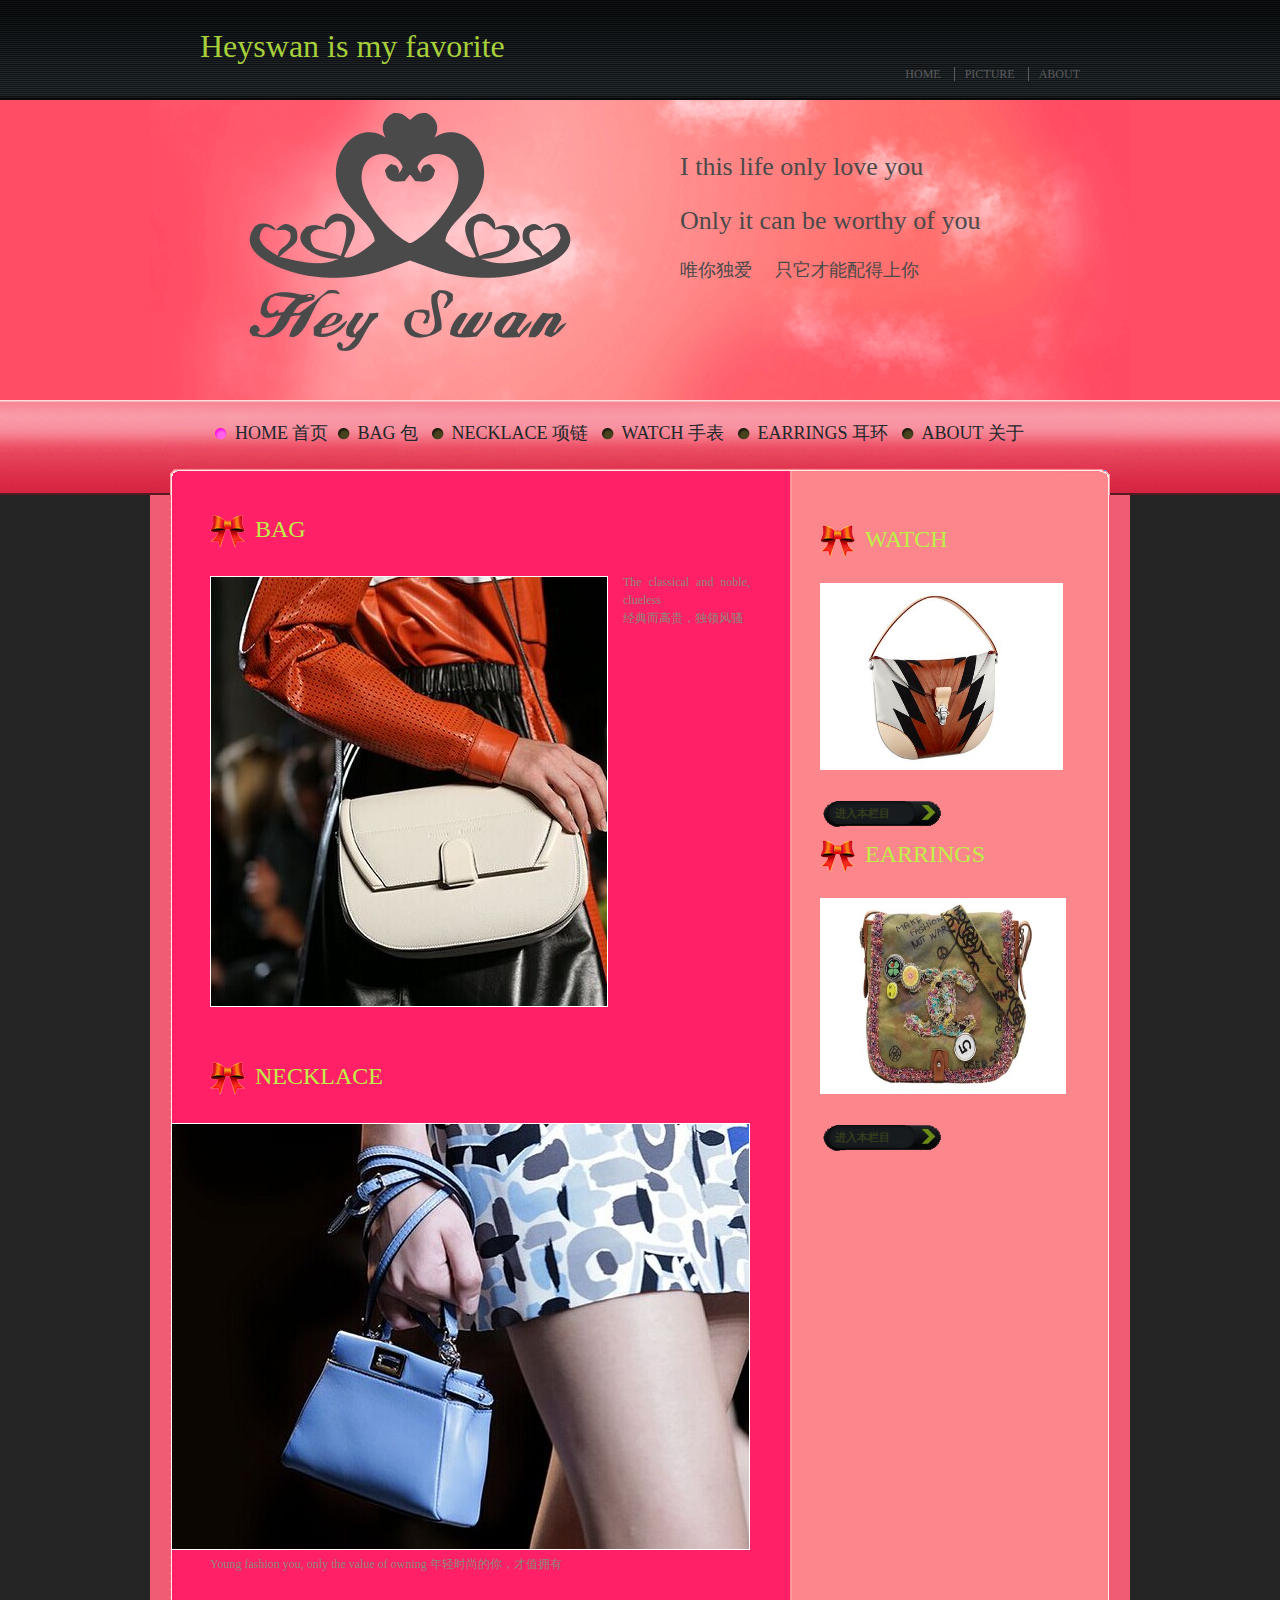
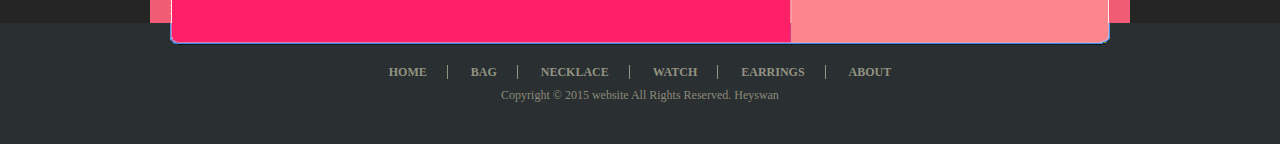
==== index.html @ e8434630 "web" ====
﻿<!DOCTYPE html PUBLIC "-//W3C//DTD XHTML 1.0 Transitional//EN" "http://www.w3.org/TR/xhtml1/DTD/xhtml1-transitional.dtd">
<html xmlns="http://www.w3.org/1999/xhtml">
<head>
<meta http-equiv="Content-Type" content="text/html; charset=utf-8" />
<!-- <embed src="bgMusic/yg.mp3" width="0" height="0"></embed>-->
<title>Heyswan</title> 
<link href="css/templatemo_style.css" rel="stylesheet" type="text/css" />
<link href="css/s3slider.css" rel="stylesheet" type="text/css" />
<script type="text/javascript" src="js/jquery.js"></script>
<script type="text/javascript" src="js/s3Slider.js"></script>


<script language="javascript" type="text/javascript">
function clearText(field)
{
    if (field.defaultValue == field.value) field.value = '';
    else if (field.value == '') field.value = field.defaultValue;
}
</script>
</head>
<body>

<div id="templatemo_site_title_bar_wrapper">

    <div id="templatemo_site_title_bar">
        <div id="site_title">
            <h1>
            <a href="index.html" target="_parent">Heyswan is my favorite</a>            </h1>
        </div>
        
        <ul id="top_menu">
            <li class="first"><a href="index.html">HOME</a></li>
            <li><a href="watch.html">PICTURE</a></li>
            <li><a href="about.html">ABOUT</a></li>
        </ul>
    
    </div> <!-- end of site title bar -->
</div> <!-- end of site title bar wrapper -->

<div id="templatemo_banner_wrapper">

	<div id="templatemo_banner">
      
      <div id="banner_content">
            <h2>I this life only love you</h2>
			<h2>Only it can be worthy of you</h2>
            <p>唯你独爱&nbsp;&nbsp;&nbsp;&nbsp;&nbsp;只它才能配得上你</p>
                </div>

	</div> <!-- end of banner-->

</div> <!-- end of banner wrapper -->

<div id="templatemo_menu_wrapper">

	<div id="templatemo_menu">
    
   		<ul>
            <li><a href="index.html" class="current fast">HOME 首页&nbsp;&nbsp;</a></li>
            <li><a href="bag.html" target="_blank">BAG 包 &nbsp;&nbsp;</a></li>
            <li><a href="necklace.html" target="_blank">NECKLACE 项链 &nbsp;&nbsp;</a></li>
            <li><a href="watch.html" target="_blank">WATCH 手表 &nbsp;&nbsp;</a></li>
            <li><a href="earrings.html" target="_blank">EARRINGS 耳环 &nbsp;&nbsp;</a></li>
            <li><a href="about.html" target="_blank">ABOUT 关于 &nbsp;&nbsp;</a></li>
        </ul>
    
    </div> <!-- end of menu -->

</div> <!-- end of menu wrapper -->

<div id="templatemo_content">

 <div id="main_column">
            
                <div class="section_w560">
                    <h2><a href="bag.html" target="_blank">BAG </a></h2>
                    
                     <img src="fruit_img/bag01.jpg" alt="image"  class="image_wrapper fl_image" />
                   
                  <p>The classical and noble, clueless  <br/> 经典而高贵，独领风骚</p>
                   
                    <div class="cleaner"></div>
    </div>
                
                <div class="cleaner_h50"></div>
                
<div class="section_w560">
                
                  <h2><a href="necklace.html" target="_blank">NECKLACE</a></h2>
					
                     <img src="fruit_img/bag02.jpg" alt="image" class="image_wrapper fr_image" />              
                   
                     <p > Young fashion you, only the value of owning  年轻时尚的你，才值拥有</p>                    
                    <div class="cleaner_h20"></div> 
                    </li>
                  </ul> 
					
    </div>
                
                <div class="cleaner"></div>
  </div> <!-- end of main column -->
            
            <div id="side_column">
            
                <div class="side_column_box">
                    <h2><a href="watch.html" target="_blank">WATCH</a></h2> 
                    <div class="news_section">
                      <h3><a href="watch.html"><img src="fruit_img/b02.png" width="243" height="187" border="0" /></a></h3>
                  </div>
				      <div class="button bottom_02"><a href="watch.html">进入本栏目</a></div>   
					   <h3>  </h3>
					 <h2><a href="earrings.html" target="_blank">EARRINGS</a></h2>
                     <div class="news_section"><a href="earrings.html"><img src="fruit_img/b04.png" width="246" height="196" border="0" /></a>
                       <h3>  </h3>
                  </div>
                    
                    <div class="button bottom_02"><a href="earrings.html">进入本栏目</a></div>   
                </div>
                
  </div>
            <!-- end of side column -->

	<div class="cleaner"></div>
    
</div> <!-- end of content -->

<div id="templatemo_footer_wrapper">

  <div id="templatemo_footer">
    
        <ul class="footer_menu">
            <li><a href="index.html" target="_blank">HOME</a></li>
            <li><a href="bag.html" target="_blank">BAG</a></li>
            <li><a href="necklace.html" target="_blank">NECKLACE</a></li>
            <li><a href="watch.html" target="_blank">WATCH</a></li>
            <li><a href="earrings.html" target="_blank">EARRINGS</a></li>
            <li class="last_menu"><a href="about.html" target="_blank">ABOUT</a></li>
        </ul>

      Copyright © 2015 website All Rights Reserved. Heyswan    </div> 
	<!-- end of footer -->
    
</div> <!-- end of footer wrapper -->
</body>
</html>
---- css/templatemo_style.css ----
/*
Credit: http://www.865171.cn
*/

body {
	margin: 0;
	padding: 0;
	line-height: 1.5em;
	font-family: Georgia, "Times New Roman", Times, serif;
	font-size: 12px;
	color: #8a8a79;
	background: #252526 ;
}
		
a:link, a:visited { color: #c0f048; text-decoration: none; font-weight: normal; } 
a:active, a:hover { color: #FFFF00; text-decoration: underline; }

p { margin: 0px; padding: 0px; }

img { margin: 0px; padding: 0px; border: none; }

.cleaner { clear: both; width: 100%; height: 0px; font-size: 0px;  }

.cleaner_h10 { clear: both; width:100%; height: 10px; }
.cleaner_h20 { clear: both; width:100%; height: 20px; }
.cleaner_h30 { clear: both; width:100%; height: 30px; }
.cleaner_h40 { clear: both; width:100%; height: 40px; }
.cleaner_h50 { clear: both; width:100%; height: 50px; }
.cleaner_h60 { clear: both; width:100%; height: 60px; }

.divider {
	clear: both;
	padding-bottom: 15px;
	margin-bottom: 30px;
	background: url(../images/templatemo_horizontal_divider.jpg) bottom repeat-x;
}

.fl { float: left; }
.fr { float: right; }

.m_right { margin-right: 30px; }

.button a {
	display: block;
	width: 125px;
	height: 26px;
	padding: 9px 0 0 15px;
	color: #343c1d;
	font-size: 11px;
	font-weight: bold;
	text-decoration: none;
}

.button a:hover {
	color: #c0f048;
}

.bottom_01 {
	background:url(../images/templatemo_button_01.jpg) no-repeat;
}

.bottom_02 {
	background:url(../images/templatemo_button_02.jpg) no-repeat;
}

h1 {
	margin: 0px;
	padding: 2px 0;
	font-size: 30px;
	font-weight: bold;
}

h2 {
	margin: 0px;
	padding: 2px 0;
	font-size: 30px;
	font-weight: normal;
}

h3 {
	margin: 0 0 10px 0;
	padding: 0;
	font-size: 14px;
	font-weight: bold;
	color: #8a8a79;	
}

h4 {
	margin: 0px;
	padding: 0px;
	font-size: 14px;
	font-weight: bold;
}

.image_wrapper {
	border: 1px solid #ffffff;
	margin-top: 3px;
	margin-bottom: 5px;
}

.fl_image {
	float: left;
	margin-right: 15px 
}

.fr_image {
	float: right;
	margin-left: 15px 
}

.list_01 {
	margin: 0 0 20px 40px;
	padding: 0px;
	list-style: decimal;
}

.list_01 li {
	margin: 0 0 0 0;
	padding: 0 0 10px 0;
}

/* title bar */

#templatemo_site_title_bar_wrapper {
	width: 100%;
	height: 100px;
	margin: 0 auto;
	background: url(../images/templatemo_title_bar_bg.jpg) repeat-x;
}

#templatemo_site_title_bar {
	width: 980px;
	height: 100px;
	margin: 0 auto;
}

#templatemo_site_title_bar #site_title {
	float: left;

	margin-left: 50px;
	padding: 35px 0 0 0;
}

#site_title h1 a {
	margin: 0px;
	padding: 0px;
	font-size: 32px;
	color: #a7cf3a;
	font-weight: normal;
	text-decoration: none;
}

#site_title h1 a:hover {
	font-weight: normal;	
	text-decoration: none;
}

#site_title h1 a span {
	display: block;
	margin-top: 10px;
	font-size: 14px;
	color: #5c5c5c;
}

#templatemo_site_title_bar #top_menu {
	float:right;
	margin: 65px 50px 0 0;
	padding: 0px;
	list-style: none;
}

#top_menu li {
	margin: 0 0 0 10px;
	padding: 0 0 0 10px;
	display: inline;
	border-left: 1px solid #5c5c5c;
}

#top_menu li a {
	color: #5c5c5c;
}

#top_menu li a:hover {
	color: #c0f048;
	text-decoration: none;
}

#top_menu .first {
	border: none;
}

/* end of title bar */


/* banner */
#templatemo_banner_wrapper {
	clear: both;
	width: 100%;
	height: 300px;
	margin: 0 auto;
	background: #ff4d65;
}

#templatemo_banner {
	clear: both;
	width: 980px;
	height: 300px;
	margin: 0 auto;
	background: url(../images/templatemo_banner.gif) no-repeat;
}

#templatemo_banner #banner_content {
	float: right;
	width: 400px;
	margin: 50px 50px 0 0;
	overflow: hidden;	
}

#banner_content h2 {
	color: #4a4a4a;
	font-size: 26px;
	font-weight: normal;
	line-height: 30px;
	margin: 0 0 20px 0;
	padding: 2px 0;
}

#banner_content p {
	color: #4a4a4a;
	font-size: 18px;
	margin-bottom: 20px;
	line-height: 24px;
}

#banner_content a {
	font-size: 18px;
}

#templatemo_banner #gallery {
	float: left;
	margin: 50px 0 0 50px;
	position:relative;
	width: 380px;
	height: 180px;
	padding: 10px;
	background: url(../images/templatemo_banner_image_bg.jpg) no-repeat;
}
	#gallery a {
		float:left;
		position:absolute;
	}
	
	#gallery a img {
		border:none;
		width: 380px;
		height: 180px;
	}
	
	#gallery a.show {
		z-index:500
	}

	#gallery .caption {
	z-index:600;
	overflow: hidden;
	background-color:#000;
	color:#ffffff;
	width: 380px;
	height: 45px;
	margin-bottom: 10px;
	position:absolute;
	bottom:-2px;
	}

	#gallery .caption .content {
		margin:5px;
		font-size: 11px;
	}
	
	#gallery .caption .content h3 {
		margin:0;
		padding:0;
		font-size: 12px;
		font-weight: bold;
		color:#1DCCEF;
	}

/* end of banner */

/* menu */

#templatemo_menu_wrapper {
	clear: both;
	width: 100%;
	height: 95px;
	margin: 0 auto;
	background: url(../images/templatemo_menu_wrapper_bg.jpg) repeat-x;
}

#templatemo_menu {
	clear: both;
	width: 980px;
	height: 95px;
	margin: 0 auto;
	background: url(../images/templatemo_menu_bg.gif) center no-repeat;
}

#templatemo_menu ul {
	width: 850px;
	overflow: hidden;
	padding: 20px 0 0 0;
	margin: 0px auto;
	list-style: none;
}

#templatemo_menu ul li {
	padding: 0px;
	margin: 0px;
	display: inline;
}

#templatemo_menu ul li a {
	float: left;
	display: block;
	padding: 4px 0 5px 20px;
	font-size: 18px;
	text-align: left;
	font-weight: normal;
	text-decoration: none;
	color: #212629;	
	background: url(../images/templatemo_menu_bg.png) left center no-repeat;
	outline: none;
}

#templatemo_menu li a:hover, #templatemo_menu li .current {
	color: #212629;
	background: url(../images/templatemo_menu_hover.png) left center no-repeat;
}

/* end of menu */

/* content */

#templatemo_content {
	clear: both;
	width: 940px;
	padding: 0 20px;
	margin: 0 auto;
	background: url(../images/templatemo_content_bg.gif) repeat-y;
}

#templatemo_content h2 {
	color: #c0f048;
	height: 28px;
	padding: 5px 0 0 45px;
	margin: 0 0 25px 0;
	font-size: 24px;
}

#side_column {
	float: right;
	width: 260px;
	padding: 30px;
}

#side_column h2 {
	background: url(../images/templatemo_header_bg.png) left bottom no-repeat;
}

#main_column {
	float: left;
	width: 540px;
	padding: 20px 40px;
}

#main_column h2 {
	background: url(../images/templatemo_header_bg.png) left bottom no-repeat;	
}

#main_column p {
	text-align: justify;
	margin-bottom: 10px;
}

.side_column_box {
	clear: both;
	margin-bottom: 15px;
	padding-bottom: 15px;
}

.news_section {
	clear: both;
	margin-bottom: 25px;
}

.inputfield {
	height: 16px;
	width: 245px;
	padding: 2px 5px;
	margin: 0 0 10px 0;
	font-size: 12px;
	font-variant: normal;
	line-height: normal;
}

.submitbutton {
	float: right;
	margin: 0px;
	padding: 0 6px 3px 6px;
	cursor: pointer;
	font-size: 12px;
	text-align: center;
	vertical-align: bottom;
	white-space: pre;
}

.section_w540 {
	clear: both;
	width: 540px;
}

.section_260 {
	float: left;
	width: 260px;
}

/* end of content */

/* footer */

#templatemo_footer_wrapper {
	clear: both;
	width: 100%;
	margin: 0 auto;
	background: #2a2f31 url(../images/templatemo_footer_wrapper_bg.jpg) repeat-x;
}

#templatemo_footer {
	width: 940px;
	padding: 40px 20px;
	margin: 0 auto;
	text-align: center;
	background: url(../images/templatemo_footer_bg.jpg) no-repeat;
}

#templatemo_footer a {
	font-weight: bold;
	color: #939382;
}

#templatemo_footer .footer_menu {
	margin: 0 0 5px 0;
	padding: 0px;
	list-style: none;
}

.footer_menu li {
	margin: 0px;
	padding: 0 20px;
	display: inline;
	border-right: 1px solid #939382;
}

.footer_menu .last_menu {
	border: none;
}

/* end of footer */
---- css/s3slider.css ----
#slider {
	float: left;
	margin: 50px 0 0 50px;
    width: 400px; /* important to be same as image width */
    height: 200px; /* important to be same as image height */
    position: relative; /* important */
	background: url(images/templatemo_banner_image_bg.jpg) no-repeat;
	overflow: hidden;
}
#sliderContent {
	padding: 10px;
    width: 380px; /* important to be same as image width or wider */
	height: 180px;
    position: absolute;
	top: 0;
	margin-left: 0;
}
#sliderContent .sliderImage {
    float: left;
    position: relative;
	display: none;
}
.sliderImage span {
    position: absolute;
	font: 13px Arial, Helvetica, sans-serif;
    padding: 10px 15px;
    width: 350px;
    background-color: #000;
    filter: alpha(opacity=70);
    -moz-opacity: 0.7;
	-khtml-opacity: 0.7;
    opacity: 0.7;
    color: #fff;
    display: none;
}

.clea#sliderContent  {
	clear: both;
}
#sliderContent .sliderImage span strong {
    font-size: 15px;
}
#sliderContent .top {
	top: 0;
	left: 0;
}
#sliderContent .bottom {
	bottom: 0;
    left: 0;
}

.left {
	top: 0;
    left: 0;
	width: 250px !important;
	height: 150px;
}
.right {
	right: 0;
	bottom: 0;
	width: 250px !important;
	height: 155px;
}

ul { margin: 0; padding: 0; list-style-type: none; list-style: none;}

ul li { margin: 0; padding: 0; }
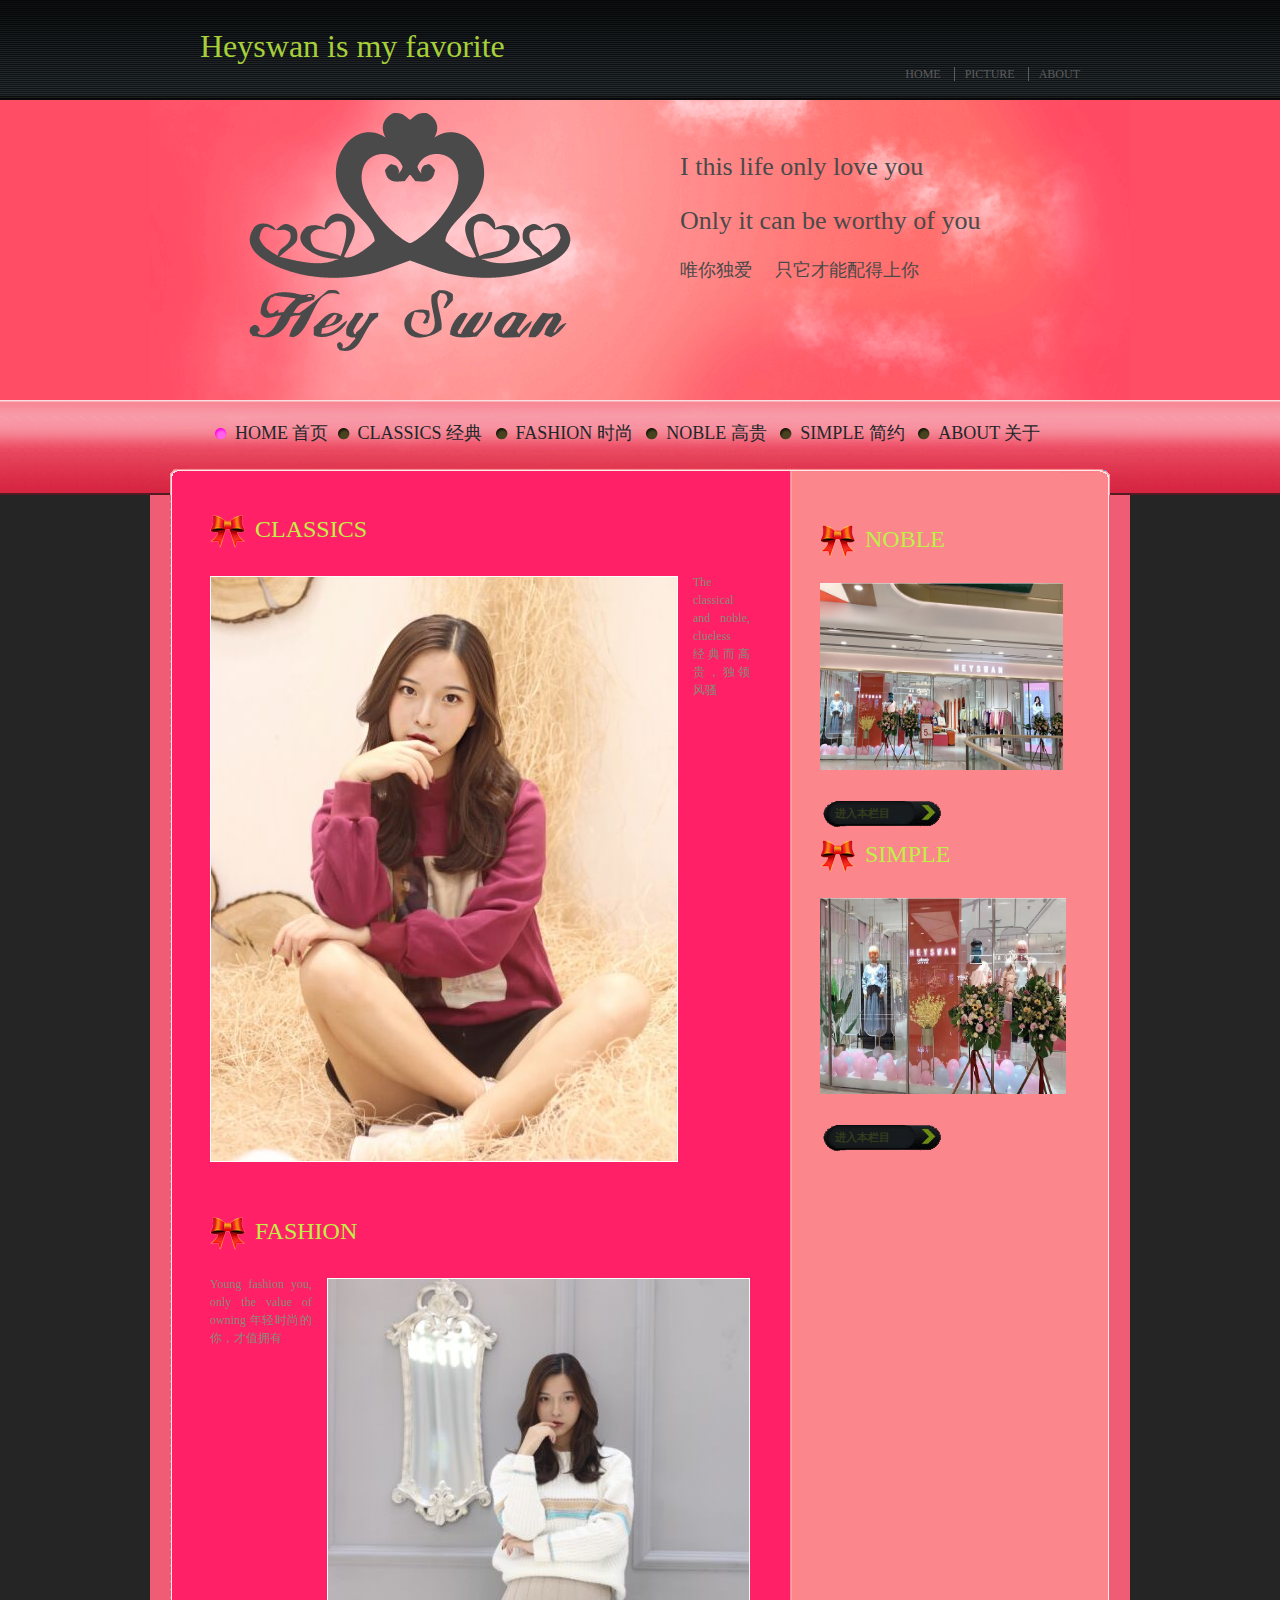
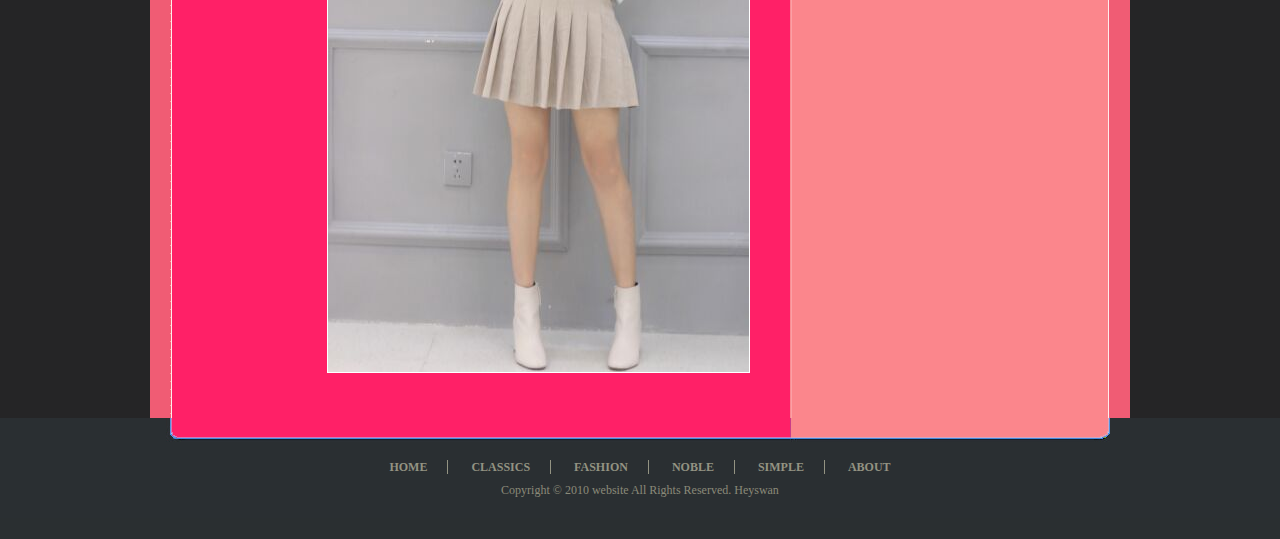
==== commit 0bcc9933: "【modify erro msg】" ====
--- a/index.html
+++ b/index.html
@@ -57,10 +57,10 @@
     
    		<ul>
             <li><a href="index.html" class="current fast">HOME 首页&nbsp;&nbsp;</a></li>
-            <li><a href="bag.html" target="_blank">BAG 包 &nbsp;&nbsp;</a></li>
-            <li><a href="necklace.html" target="_blank">NECKLACE 项链 &nbsp;&nbsp;</a></li>
-            <li><a href="watch.html" target="_blank">WATCH 手表 &nbsp;&nbsp;</a></li>
-            <li><a href="earrings.html" target="_blank">EARRINGS 耳环 &nbsp;&nbsp;</a></li>
+            <li><a href="bag.html" target="_blank">CLASSICS 经典 &nbsp;&nbsp;</a></li>
+            <li><a href="necklace.html" target="_blank">FASHION 时尚 &nbsp;&nbsp;</a></li>
+            <li><a href="watch.html" target="_blank">NOBLE 高贵 &nbsp;&nbsp;</a></li>
+            <li><a href="earrings.html" target="_blank">SIMPLE 简约 &nbsp;&nbsp;</a></li>
             <li><a href="about.html" target="_blank">ABOUT 关于 &nbsp;&nbsp;</a></li>
         </ul>
     
@@ -73,7 +73,7 @@
  <div id="main_column">
             
                 <div class="section_w560">
-                    <h2><a href="bag.html" target="_blank">BAG </a></h2>
+                    <h2><a href="bag.html" target="_blank">CLASSICS </a></h2>
                     
                      <img src="fruit_img/bag01.jpg" alt="image"  class="image_wrapper fl_image" />
                    
@@ -86,7 +86,7 @@
                 
 <div class="section_w560">
                 
-                  <h2><a href="necklace.html" target="_blank">NECKLACE</a></h2>
+                  <h2><a href="necklace.html" target="_blank">FASHION</a></h2>
 					
                      <img src="fruit_img/bag02.jpg" alt="image" class="image_wrapper fr_image" />              
                    
@@ -103,13 +103,13 @@
             <div id="side_column">
             
                 <div class="side_column_box">
-                    <h2><a href="watch.html" target="_blank">WATCH</a></h2> 
+                    <h2><a href="watch.html" target="_blank">NOBLE</a></h2> 
                     <div class="news_section">
                       <h3><a href="watch.html"><img src="fruit_img/b02.png" width="243" height="187" border="0" /></a></h3>
                   </div>
 				      <div class="button bottom_02"><a href="watch.html">进入本栏目</a></div>   
 					   <h3>  </h3>
-					 <h2><a href="earrings.html" target="_blank">EARRINGS</a></h2>
+					 <h2><a href="earrings.html" target="_blank">SIMPLE</a></h2>
                      <div class="news_section"><a href="earrings.html"><img src="fruit_img/b04.png" width="246" height="196" border="0" /></a>
                        <h3>  </h3>
                   </div>
@@ -130,14 +130,14 @@
     
         <ul class="footer_menu">
             <li><a href="index.html" target="_blank">HOME</a></li>
-            <li><a href="bag.html" target="_blank">BAG</a></li>
-            <li><a href="necklace.html" target="_blank">NECKLACE</a></li>
-            <li><a href="watch.html" target="_blank">WATCH</a></li>
-            <li><a href="earrings.html" target="_blank">EARRINGS</a></li>
+            <li><a href="bag.html" target="_blank">CLASSICS</a></li>
+            <li><a href="necklace.html" target="_blank">FASHION</a></li>
+            <li><a href="watch.html" target="_blank">NOBLE</a></li>
+            <li><a href="earrings.html" target="_blank">SIMPLE</a></li>
             <li class="last_menu"><a href="about.html" target="_blank">ABOUT</a></li>
         </ul>
 
-      Copyright © 2015 website All Rights Reserved. Heyswan    </div> 
+      Copyright © 2010 website All Rights Reserved. Heyswan    </div> 
 	<!-- end of footer -->
     
 </div> <!-- end of footer wrapper -->
